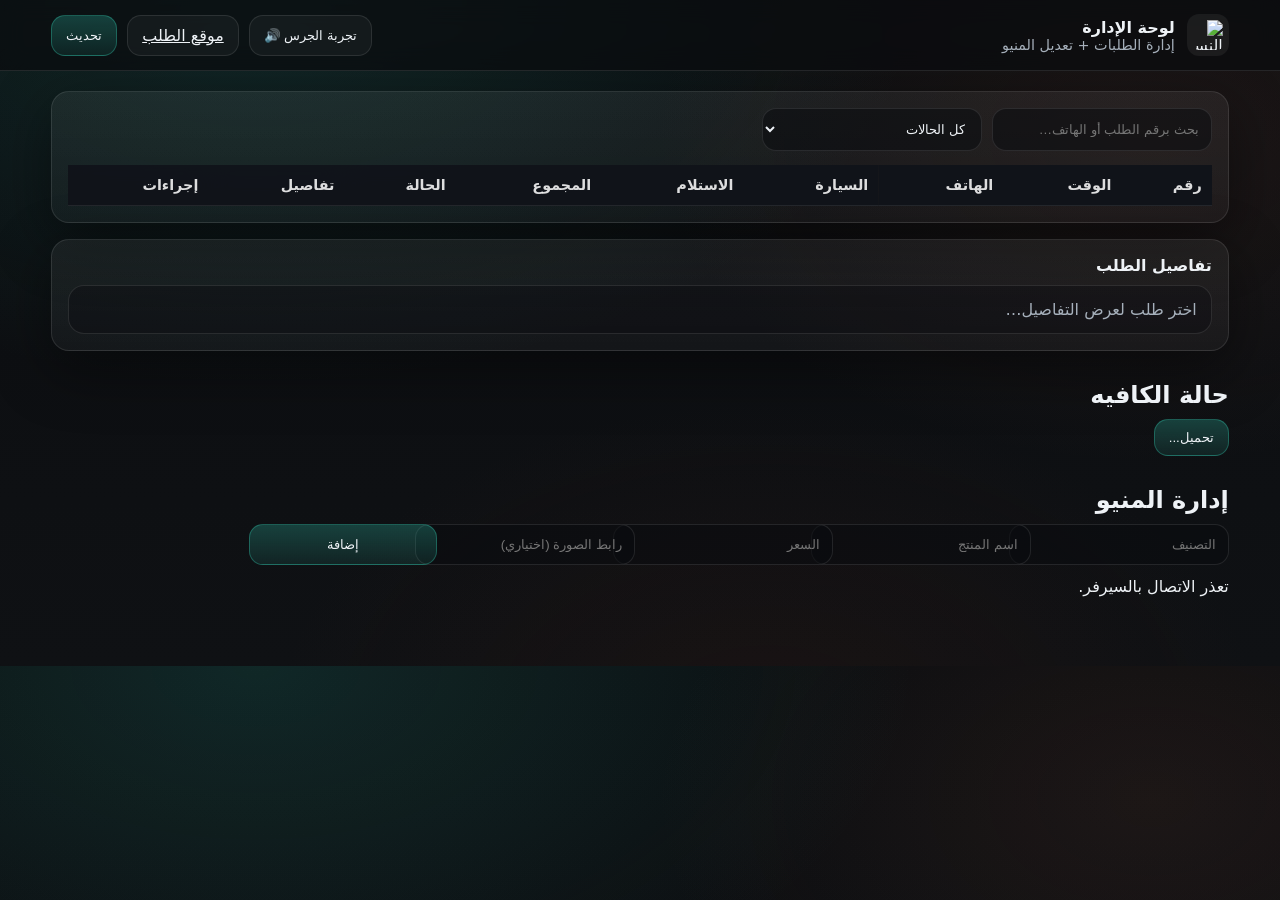
==== public/admin.html @ 7cb68a26 "Add files via upload" ====
<!doctype html>
<html lang="ar" dir="rtl">

<head>
  <meta charset="utf-8" />
  <meta name="viewport" content="width=device-width,initial-scale=1" />
  <title>النسيج كافيه | الإدارة</title>
  <link rel="stylesheet" href="admin.css" />
</head>

<body>
  <header class="topbar">
    <div class="brand">
      <img class="logo"
        src="https://raw.githubusercontent.com/banijamrahclub/caffe/207bdaf96921de7784c59fb2c08521d167fea481/alnaseej%20logo1.png"
        alt="النسيج كافيه">
      <div>
        <div class="brandName">لوحة الإدارة</div>
        <div class="brandSub">إدارة الطلبات + تعديل المنيو</div>
      </div>
    </div>

    <div class="actions">
      <button id="btnTestSound" class="btn btnGhost">تجربة الجرس 🔊</button>
      <a class="btn" href="/" target="_blank" rel="noopener">موقع الطلب</a>
      <button id="btnRefresh" class="btn btnPrimary">تحديث</button>
    </div>
  </header>

  <main class="container">
    <section class="panel">
      <div class="panelTop">
        <div class="filters">
          <input id="search" class="input" placeholder="بحث برقم الطلب أو الهاتف…" />
          <select id="statusFilter" class="input">
            <option value="all">كل الحالات</option>
            <option value="new">جديد</option>
            <option value="preparing">قيد التحضير</option>
            <option value="ready">جاهز</option>
            <option value="done">مكتمل</option>
          </select>
        </div>
      </div>

      <div class="tableWrap">
        <table class="table">
          <thead>
            <tr>
              <th>رقم</th>
              <th>الوقت</th>
              <th>الهاتف</th>
              <th>السيارة</th>
              <th>الاستلام</th>
              <th>المجموع</th>
              <th>الحالة</th>
              <th>تفاصيل</th>
              <th>إجراءات</th>
            </tr>
          </thead>
          <tbody id="rows"></tbody>
        </table>
      </div>
    </section>

    <section class="panel">
      <div class="panelTitle">تفاصيل الطلب</div>
      <div id="details" class="details muted">اختر طلب لعرض التفاصيل…</div>
    </section>

    <section class="card" style="margin-top:14px;">
      <h2 style="margin:0 0 10px;">حالة الكافيه</h2>
      <div style="display:flex; gap:10px; flex-wrap:wrap; align-items:center;">
        <button id="btnCafeToggle" class="btn btnPrimary">تحميل...</button>
        <span id="cafeStateHint" class="hint"></span>
      </div>
    </section>

    <section class="card" style="margin-top:14px;">
      <h2 style="margin:0 0 10px;">إدارة المنيو</h2>

      <div style="display:grid; grid-template-columns: repeat(6, minmax(0,1fr)); gap:10px;">
        <input id="mCat" class="input" placeholder="التصنيف">
        <input id="mName" class="input" placeholder="اسم المنتج">
        <input id="mPrice" class="input" placeholder="السعر" inputmode="decimal">
        <input id="mImg" class="input" placeholder="رابط الصورة (اختياري)">
        <button id="btnAddItem" class="btn btnPrimary">إضافة</button>
      </div>

      <div id="menuAdminHint" class="hint" style="margin-top:10px;"></div>
      <div id="menuAdminList" style="margin-top:12px;"></div>
    </section>

  </main>

  <div id="orderPopup" class="popupOverlay" aria-hidden="true">
    <div class="popup">
      <div class="popupIcon">🔔</div>
      <div class="popupTitle">وصل طلب جديد!</div>
      <div class="popupDesc">لديك طلب جديد في القائمة، يرجى مراجعته.</div>
      <div class="popupActions">
        <button id="btnStopSound" class="btn btnPrimary btnBlock">إيقاف الصوت وكتم التنبيه</button>
      </div>
    </div>
  </div>

  <div id="toast" class="toast"></div>
  <script src="/socket.io/socket.io.js"></script>
  <audio id="orderSound" src="https://assets.mixkit.co/active_storage/sfx/951/951-preview.mp3" preload="auto"
    loop></audio>
  <script src="admin.js"></script>
</body>

</html>
---- public/admin.css ----
:root {
  --teal: #2DB39F;
  --brown: #764633;
  --cocoa: #411A0E;
  --bg: #0f1114;
  --card: #14181e;
  --text: #eef2f6;
  --muted: #a6b0bb;
  --stroke: rgba(255, 255, 255, .10);
  --shadow: 0 18px 60px rgba(0, 0, 0, .45);
  --radius: 18px;
}

* {
  box-sizing: border-box
}

body {
  margin: 0;
  font-family: system-ui, -apple-system, "Segoe UI", Tahoma, Arial, sans-serif;
  background:
    radial-gradient(1200px 700px at 20% 0%, rgba(45, 179, 159, .16), transparent 55%),
    radial-gradient(900px 600px at 90% 20%, rgba(118, 70, 51, .16), transparent 55%),
    radial-gradient(900px 600px at 60% 110%, rgba(65, 26, 14, .20), transparent 55%),
    linear-gradient(180deg, #0b0d10, var(--bg));
  color: var(--text);
}

.topbar {
  position: sticky;
  top: 0;
  z-index: 10;
  backdrop-filter: blur(12px);
  background: rgba(10, 12, 15, .72);
  border-bottom: 1px solid var(--stroke);
  padding: 14px 4vw;
  display: flex;
  justify-content: space-between;
  align-items: center;
}

.brand {
  display: flex;
  gap: 12px;
  align-items: center
}

.logo {
  width: 42px;
  height: 42px;
  border-radius: 12px;
  background: rgba(255, 255, 255, .06);
  padding: 6px
}

.brandName {
  font-weight: 900
}

.brandSub {
  color: var(--muted);
  font-size: .9rem
}

.actions {
  display: flex;
  gap: 10px;
  flex-wrap: wrap
}

.btn {
  border: 1px solid var(--stroke);
  background: rgba(255, 255, 255, .04);
  color: var(--text);
  border-radius: 14px;
  padding: 10px 14px;
  cursor: pointer;
  transition: .18s ease;
}

.btn:hover {
  transform: translateY(-1px);
  border-color: rgba(255, 255, 255, .18)
}

.btnPrimary {
  border-color: rgba(45, 179, 159, .40);
  background: linear-gradient(180deg, rgba(45, 179, 159, .30), rgba(45, 179, 159, .12));
}

.btnDanger {
  border-color: rgba(255, 80, 80, .35);
  background: rgba(255, 80, 80, .10);
}

.container {
  width: min(1200px, 92vw);
  margin: 20px auto 70px;
  display: grid;
  gap: 16px
}

.panel {
  border: 1px solid var(--stroke);
  background: linear-gradient(180deg, rgba(255, 255, 255, .06), rgba(255, 255, 255, .03));
  border-radius: var(--radius);
  box-shadow: var(--shadow);
  padding: 16px;
}

.panelTop {
  display: flex;
  justify-content: space-between;
  align-items: flex-end;
  gap: 12px;
  flex-wrap: wrap
}

.panelTitle {
  font-weight: 900;
  margin-bottom: 10px
}

.kpis {
  display: flex;
  gap: 10px;
  flex-wrap: wrap
}

.kpi {
  border: 1px solid rgba(255, 255, 255, .10);
  background: rgba(10, 12, 15, .40);
  border-radius: 16px;
  padding: 12px 14px;
  min-width: 140px;
}

.kpiLabel {
  color: var(--muted);
  font-size: .85rem
}

.kpiValue {
  font-weight: 1000;
  font-size: 1.25rem
}

.filters {
  display: flex;
  gap: 10px;
  flex-wrap: wrap
}

.input {
  border-radius: 14px;
  border: 1px solid var(--stroke);
  background: rgba(10, 12, 15, .55);
  color: var(--text);
  padding: 12px 12px;
  outline: none;
  min-width: 220px;
}

.input:focus {
  border-color: rgba(45, 179, 159, .55);
  box-shadow: 0 0 0 4px rgba(45, 179, 159, .10)
}

.tableWrap {
  overflow: auto;
  margin-top: 14px
}

.table {
  width: 100%;
  border-collapse: separate;
  border-spacing: 0;
  min-width: 980px;
}

.table th,
.table td {
  text-align: right;
  padding: 12px 10px;
  border-bottom: 1px solid rgba(255, 255, 255, .08);
  vertical-align: top;
}

.table th {
  color: rgba(255, 255, 255, .86);
  font-size: .9rem;
  position: sticky;
  top: 0;
  background: rgba(16, 20, 26, .95);
  backdrop-filter: blur(10px);
}

.rowBtn {
  border: 1px solid rgba(45, 179, 159, .35);
  background: rgba(45, 179, 159, .10);
  color: var(--text);
  border-radius: 12px;
  padding: 8px 10px;
  cursor: pointer;
  font-weight: 900;
}

.smallBtn {
  border: 1px solid var(--stroke);
  background: rgba(255, 255, 255, .04);
  color: var(--text);
  border-radius: 12px;
  padding: 8px 10px;
  cursor: pointer;
  margin-left: 6px;
}

.badge {
  display: inline-flex;
  padding: 6px 10px;
  border-radius: 999px;
  border: 1px solid rgba(255, 255, 255, .12);
  background: rgba(255, 255, 255, .04);
  font-weight: 900;
  font-size: .85rem;
}

.bNew {
  border-color: rgba(45, 179, 159, .35);
  background: rgba(45, 179, 159, .12)
}

.bPrep {
  border-color: rgba(118, 70, 51, .40);
  background: rgba(118, 70, 51, .14)
}

.bReady {
  border-color: rgba(255, 220, 120, .30);
  background: rgba(255, 220, 120, .10)
}

.bDone {
  border-color: rgba(255, 255, 255, .14);
  background: rgba(255, 255, 255, .03)
}

.details {
  border: 1px solid rgba(255, 255, 255, .10);
  background: rgba(10, 12, 15, .40);
  border-radius: 16px;
  padding: 14px;
}

.muted {
  color: var(--muted)
}

.toast {
  position: fixed;
  left: 18px;
  bottom: 18px;
  background: rgba(20, 24, 30, .96);
  border: 1px solid rgba(45, 179, 159, .35);
  box-shadow: var(--shadow);
  color: var(--text);
  padding: 12px 14px;
  border-radius: 16px;
  opacity: 0;
  transform: translateY(10px);
  transition: .18s ease;
}

.toast.show {
  opacity: 1;
  transform: translateY(0)
}

@media (max-width: 980px) {
  .input {
    min-width: 180px
  }
}

.formGrid {
  display: grid;
  grid-template-columns: repeat(4, minmax(0, 1fr));
  gap: 10px;
}

.rowActions {
  display: flex;
  gap: 10px;
  margin-top: 12px;
  flex-wrap: wrap
}

.miniList {
  border: 1px solid rgba(255, 255, 255, .10);
  background: rgba(10, 12, 15, .35);
  border-radius: 16px;
  padding: 12px;
  margin-top: 10px;
}

.formGrid {
  grid-template-columns: 1fr
}

/* ===== Responsive Admin ===== */
@media (max-width: 980px) {
  .container {
    width: min(1200px, 94vw);
  }

  .topbar {
    padding: 12px 4vw;
    flex-direction: column;
    align-items: stretch;
    gap: 10px;
  }

  .actions {
    width: 100%;
    justify-content: space-between;
    gap: 10px;
  }

  .panelTop {
    flex-direction: column;
    align-items: stretch;
  }

  .filters {
    width: 100%;
    flex-direction: column;
  }

  .filters .input {
    min-width: 0;
    width: 100%
  }

  /* تحويل الجدول إلى Cards */
  .table {
    min-width: 0;
  }

  .table thead {
    display: none;
  }

  .table,
  .table tbody,
  .table tr,
  .table td {
    display: block;
    width: 100%;
  }

  .table tr {
    border: 1px solid rgba(255, 255, 255, .10);
    background: rgba(10, 12, 15, .35);
    border-radius: 16px;
    padding: 12px;
    margin-bottom: 10px;
  }

  .table td {
    border-bottom: 1px solid rgba(255, 255, 255, .08);
    padding: 10px 0;
  }

  .table td:last-child {
    border-bottom: none;
  }

  /* عنوان لكل سطر */
  .table td::before {
    content: attr(data-label);
    display: block;
    color: rgba(255, 255, 255, .65);
    font-size: .85rem;
    margin-bottom: 6px;
  }

  /* أزرار داخل الكارد */
  .smallBtn,
  .rowBtn {
    width: 100%;
    margin: 6px 0 0;
    text-align: center;
  }
}


/* ===== Popup Notification ===== */
.popupOverlay {
  position: fixed;
  top: 0;
  left: 0;
  right: 0;
  bottom: 0;
  background: rgba(0, 0, 0, 0.85);
  backdrop-filter: blur(8px);
  z-index: 1000;
  display: flex;
  align-items: center;
  justify-content: center;
  opacity: 0;
  pointer-events: none;
  transition: .3s ease;
}

.popupOverlay.show {
  opacity: 1;
  pointer-events: auto;
}

.popup {
  background: var(--card);
  border: 1px solid var(--teal);
  border-radius: 30px;
  padding: 30px;
  width: min(400px, 90vw);
  text-align: center;
  box-shadow: 0 30px 90px rgba(0, 0, 0, 0.8);
  transform: translateY(20px);
  transition: .4s cubic-bezier(0.175, 0.885, 0.32, 1.275);
}

.popupOverlay.show .popup {
  transform: translateY(0);
}

.popupIcon {
  font-size: 4rem;
  margin-bottom: 15px;
}

.popupTitle {
  font-size: 1.5rem;
  font-weight: 1000;
  color: var(--teal);
  margin-bottom: 10px;
}

.popupDesc {
  font-size: 1.1rem;
  color: var(--muted);
  margin-bottom: 25px;
  line-height: 1.6;
}

.btnBlock {
  width: 100%;
  padding: 16px;
  font-size: 1.1rem;
  font-weight: 900;
}
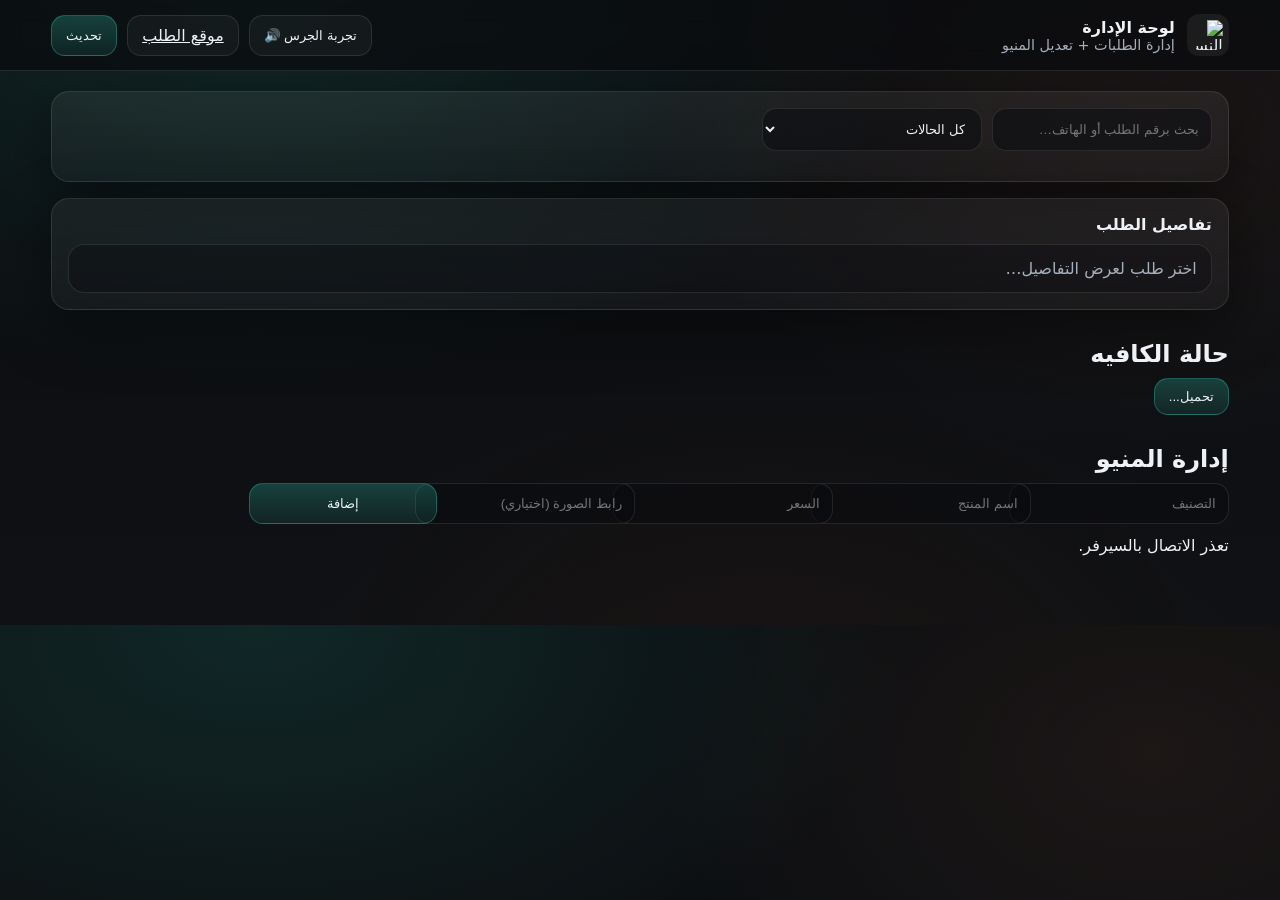
==== commit 63d6b6ee: "Add files via upload" ====
--- a/public/admin.html
+++ b/public/admin.html
@@ -42,23 +42,8 @@
         </div>
       </div>
 
-      <div class="tableWrap">
-        <table class="table">
-          <thead>
-            <tr>
-              <th>رقم</th>
-              <th>الوقت</th>
-              <th>الهاتف</th>
-              <th>السيارة</th>
-              <th>الاستلام</th>
-              <th>المجموع</th>
-              <th>الحالة</th>
-              <th>تفاصيل</th>
-              <th>إجراءات</th>
-            </tr>
-          </thead>
-          <tbody id="rows"></tbody>
-        </table>
+      <div id="ordersList" class="ordersGrid">
+        <!-- سيتم توليد الطلبات هنا كبطاقات -->
       </div>
     </section>
 
@@ -79,7 +64,8 @@
       <h2 style="margin:0 0 10px;">إدارة المنيو</h2>
 
       <div style="display:grid; grid-template-columns: repeat(6, minmax(0,1fr)); gap:10px;">
-        <input id="mCat" class="input" placeholder="التصنيف">
+        <input id="mCat" class="input" placeholder="التصنيف" list="catList">
+        <datalist id="catList"></datalist>
         <input id="mName" class="input" placeholder="اسم المنتج">
         <input id="mPrice" class="input" placeholder="السعر" inputmode="decimal">
         <input id="mImg" class="input" placeholder="رابط الصورة (اختياري)">
--- a/public/admin.css
+++ b/public/admin.css
@@ -282,118 +282,6 @@
   }
 }
 
-.formGrid {
-  display: grid;
-  grid-template-columns: repeat(4, minmax(0, 1fr));
-  gap: 10px;
-}
-
-.rowActions {
-  display: flex;
-  gap: 10px;
-  margin-top: 12px;
-  flex-wrap: wrap
-}
-
-.miniList {
-  border: 1px solid rgba(255, 255, 255, .10);
-  background: rgba(10, 12, 15, .35);
-  border-radius: 16px;
-  padding: 12px;
-  margin-top: 10px;
-}
-
-.formGrid {
-  grid-template-columns: 1fr
-}
-
-/* ===== Responsive Admin ===== */
-@media (max-width: 980px) {
-  .container {
-    width: min(1200px, 94vw);
-  }
-
-  .topbar {
-    padding: 12px 4vw;
-    flex-direction: column;
-    align-items: stretch;
-    gap: 10px;
-  }
-
-  .actions {
-    width: 100%;
-    justify-content: space-between;
-    gap: 10px;
-  }
-
-  .panelTop {
-    flex-direction: column;
-    align-items: stretch;
-  }
-
-  .filters {
-    width: 100%;
-    flex-direction: column;
-  }
-
-  .filters .input {
-    min-width: 0;
-    width: 100%
-  }
-
-  /* تحويل الجدول إلى Cards */
-  .table {
-    min-width: 0;
-  }
-
-  .table thead {
-    display: none;
-  }
-
-  .table,
-  .table tbody,
-  .table tr,
-  .table td {
-    display: block;
-    width: 100%;
-  }
-
-  .table tr {
-    border: 1px solid rgba(255, 255, 255, .10);
-    background: rgba(10, 12, 15, .35);
-    border-radius: 16px;
-    padding: 12px;
-    margin-bottom: 10px;
-  }
-
-  .table td {
-    border-bottom: 1px solid rgba(255, 255, 255, .08);
-    padding: 10px 0;
-  }
-
-  .table td:last-child {
-    border-bottom: none;
-  }
-
-  /* عنوان لكل سطر */
-  .table td::before {
-    content: attr(data-label);
-    display: block;
-    color: rgba(255, 255, 255, .65);
-    font-size: .85rem;
-    margin-bottom: 6px;
-  }
-
-  /* أزرار داخل الكارد */
-  .smallBtn,
-  .rowBtn {
-    width: 100%;
-    margin: 6px 0 0;
-    text-align: center;
-  }
-}
-
-
 /* ===== Popup Notification ===== */
 .popupOverlay {
   position: fixed;
@@ -457,4 +345,119 @@
   padding: 16px;
   font-size: 1.1rem;
   font-weight: 900;
+}
+
+.formGrid {
+  display: grid;
+  grid-template-columns: repeat(4, minmax(0, 1fr));
+  gap: 10px;
+}
+
+.rowActions {
+  display: flex;
+  gap: 10px;
+  margin-top: 12px;
+  flex-wrap: wrap
+}
+
+.miniList {
+  border: 1px solid rgba(255, 255, 255, .10);
+  background: rgba(10, 12, 15, .35);
+  border-radius: 16px;
+  padding: 12px;
+  margin-top: 10px;
+}
+
+.formGrid {
+  grid-template-columns: 1fr
+}
+
+/* ===== Responsive Admin ===== */
+/* ===== Orders Grid & Cards ===== */
+.ordersGrid {
+  display: flex;
+  flex-direction: column;
+  gap: 16px;
+  margin-top: 14px;
+}
+
+.orderCard {
+  border: 1px solid var(--stroke);
+  background: linear-gradient(180deg, rgba(255, 255, 255, .05), rgba(255, 255, 255, .02));
+  border-radius: var(--radius);
+  padding: 20px;
+  transition: 0.1s;
+}
+
+.orderCardTop {
+  display: flex;
+  justify-content: space-between;
+  align-items: center;
+  margin-bottom: 12px;
+  padding-bottom: 12px;
+  border-bottom: 1px solid var(--stroke);
+}
+
+.orderNo {
+  font-size: 1.4rem;
+  font-weight: 1000;
+  color: var(--teal);
+}
+
+.orderTime {
+  margin-right: 15px;
+  color: var(--muted);
+  font-size: 0.9rem;
+}
+
+.orderGrid {
+  display: grid;
+  grid-template-columns: 1fr 1fr;
+  gap: 20px;
+}
+
+.orderInfo {
+  border-left: 1px solid var(--stroke);
+  padding-left: 20px;
+}
+
+.infoRow {
+  display: flex;
+  justify-content: space-between;
+  margin-bottom: 6px;
+}
+
+.infoRow span {
+  color: var(--muted);
+}
+
+.orderItems {
+  max-height: 200px;
+  overflow-y: auto;
+}
+
+.btnDel {
+  background: rgba(255, 80, 80, .10);
+  border-color: rgba(255, 80, 80, .30);
+  color: #ff6b6b;
+  font-weight: 900;
+}
+
+.btnDel:hover {
+  background: #ff5050;
+  color: #fff;
+  border-color: #ff5050;
+}
+
+@media (max-width: 768px) {
+  .orderGrid {
+    grid-template-columns: 1fr;
+  }
+
+  .orderInfo {
+    border-left: none;
+    border-bottom: 1px dashed var(--stroke);
+    padding-left: 0;
+    padding-bottom: 15px;
+  }
 }
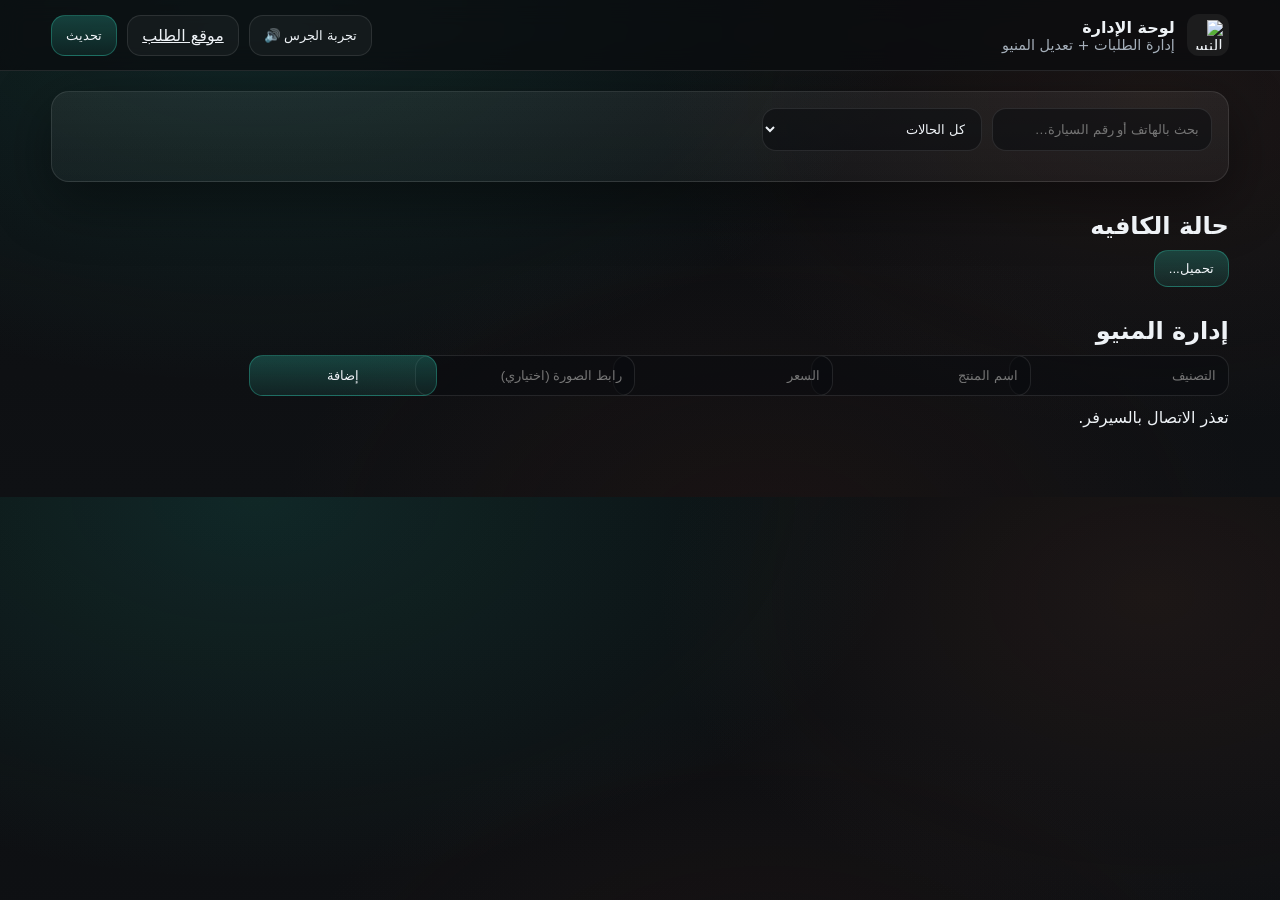
==== commit fc864f8f: "Add files via upload" ====
--- a/public/admin.html
+++ b/public/admin.html
@@ -5,6 +5,11 @@
   <meta charset="utf-8" />
   <meta name="viewport" content="width=device-width,initial-scale=1" />
   <title>النسيج كافيه | الإدارة</title>
+  <link rel="icon"
+    href="https://raw.githubusercontent.com/banijamrahclub/caffe/207bdaf96921de7784c59fb2c08521d167fea481/alnaseej%20logo1.png"
+    type="image/png">
+  <link rel="apple-touch-icon"
+    href="https://raw.githubusercontent.com/banijamrahclub/caffe/207bdaf96921de7784c59fb2c08521d167fea481/alnaseej%20logo1.png">
   <link rel="stylesheet" href="admin.css" />
 </head>
 
@@ -31,7 +36,7 @@
     <section class="panel">
       <div class="panelTop">
         <div class="filters">
-          <input id="search" class="input" placeholder="بحث برقم الطلب أو الهاتف…" />
+          <input id="search" class="input" placeholder="بحث بالهاتف أو رقم السيارة…" />
           <select id="statusFilter" class="input">
             <option value="all">كل الحالات</option>
             <option value="new">جديد</option>
@@ -45,11 +50,6 @@
       <div id="ordersList" class="ordersGrid">
         <!-- سيتم توليد الطلبات هنا كبطاقات -->
       </div>
-    </section>
-
-    <section class="panel">
-      <div class="panelTitle">تفاصيل الطلب</div>
-      <div id="details" class="details muted">اختر طلب لعرض التفاصيل…</div>
     </section>
 
     <section class="card" style="margin-top:14px;">
@@ -78,6 +78,7 @@
 
   </main>
 
+  <!-- New Order Notification Popup -->
   <div id="orderPopup" class="popupOverlay" aria-hidden="true">
     <div class="popup">
       <div class="popupIcon">🔔</div>
@@ -85,6 +86,19 @@
       <div class="popupDesc">لديك طلب جديد في القائمة، يرجى مراجعته.</div>
       <div class="popupActions">
         <button id="btnStopSound" class="btn btnPrimary btnBlock">إيقاف الصوت وكتم التنبيه</button>
+      </div>
+    </div>
+  </div>
+
+  <!-- Audio Activation Overlay -->
+  <div id="audioOverlay" class="popupOverlay" style="display: flex; z-index: 20000; background: rgba(0,0,0,0.95);">
+    <div class="popup" style="max-width: 380px;">
+      <div class="popupIcon">🔊</div>
+      <div class="popupTitle">تفعيل جرس التنبيهات</div>
+      <div class="popupDesc">يرجى الضغط على الزر أدناه لتفعيل صوت التنبيهات فوراً عند وصول طلبات جديدة.</div>
+      <div class="popupActions">
+        <button id="btnStartDashboard" class="btn btnPrimary btnBlock" style="padding: 18px; font-size: 1.1rem;">دخول
+          لوحة الإدارة وتفعيل الصوت ✅</button>
       </div>
     </div>
   </div>
